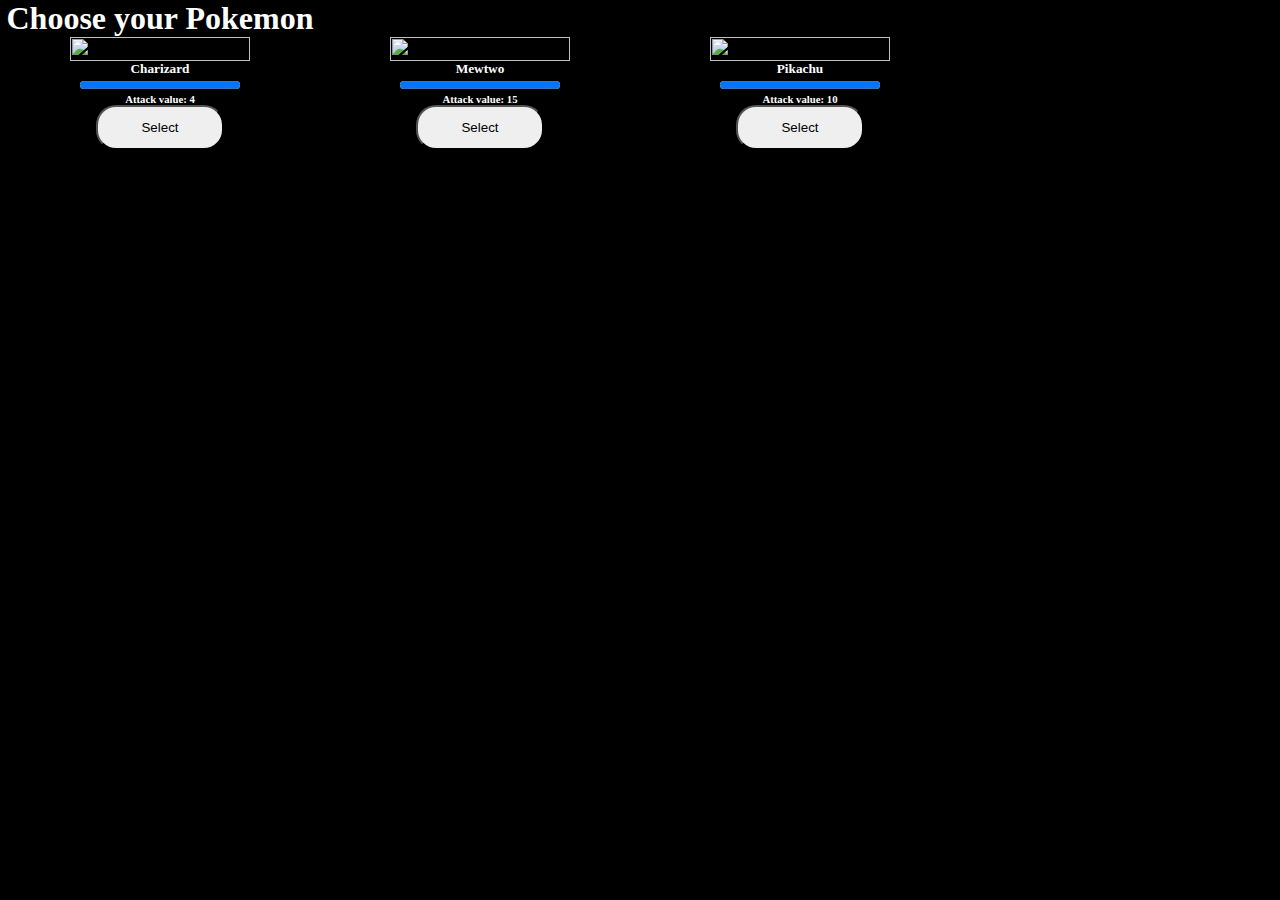
==== index.html @ b5d68350 "Base battle requirements" ====
<!DOCTYPE html>
<html lang="en">
<head>
    <meta charset="UTF-8">
    <meta http-equiv="X-UA-Compatible" content="IE=edge">
    <meta name="viewport" content="width=device-width, initial-scale=1.0">
    <script src="https://cdn.jsdelivr.net/npm/js-cookie@2/src/js.cookie.min.js"></script>
    <script src="js/index.js" defer></script>
    <link rel="stylesheet" href="css/index.css">
    <title>Document</title>
</head>
<body>
    <h1>Choose your Pokemon</h1>
    <div class="character">
        <img src="http://static.pokemonpets.com/images/monsters-images-800-800/6-Charizard.webp" alt="">
        <h5>Charizard</h5>
        <progress id="health" value="100" max="100"></progress>
        <h6 value="4">Attack value: 4</h6>
        <button onclick="addSelection(this); addEnemy(); redirectBattle();">Select</button>
    </div>

    <div class="character">
        <img src="https://static.pokemonpets.com/images/monsters-images-800-800/150-mewtwo.webp" alt="">
        <h5>Mewtwo</h5>
        <progress id="health" value="100" max="100"></progress>
        <h6 value="15">Attack value: 15</h6>
        <button onclick="addSelection(this); addEnemy(); redirectBattle();">Select</button>
    </div>

    <div class="character">
        <img src="https://static.pokemonpets.com/images/monsters-images-800-800/25-pikachu.webp" alt="">
        <h5>Pikachu</h5>
        <progress id="health" value="100" max="100"></progress>
        <h6 value="10">Attack value: 10</h6>
        <button onclick="addSelection(this); addEnemy(); redirectBattle();">Select</button>
    </div>
</body>
</html>
---- css/index.css ----
* {
    padding: 0;
    margin: 0;
}

body {
    display: grid;
    grid-template-columns: repeat(4, 1fr);
    grid-template-rows: repeat(2, fit-content());
    width: 100%;
    height: 100%;
    background-color: black;
    color: white;
    justify-items: center;
    align-items: center;
}

img {
    width: 20vh;
    height: 100%;
    object-fit: cover;
}

div {
    display: grid;
    grid-template-rows: repeat(3, fit-content());
    height: 100%;
    justify-items: center;
    grid-row: 2 / 3;
}

button {
    width: 10vw;
    height: 5vh;
    border-radius: 20px;
}

a {
    color: white;
    border-style: solid;
    padding: 0 20px;
    text-decoration: none;
}
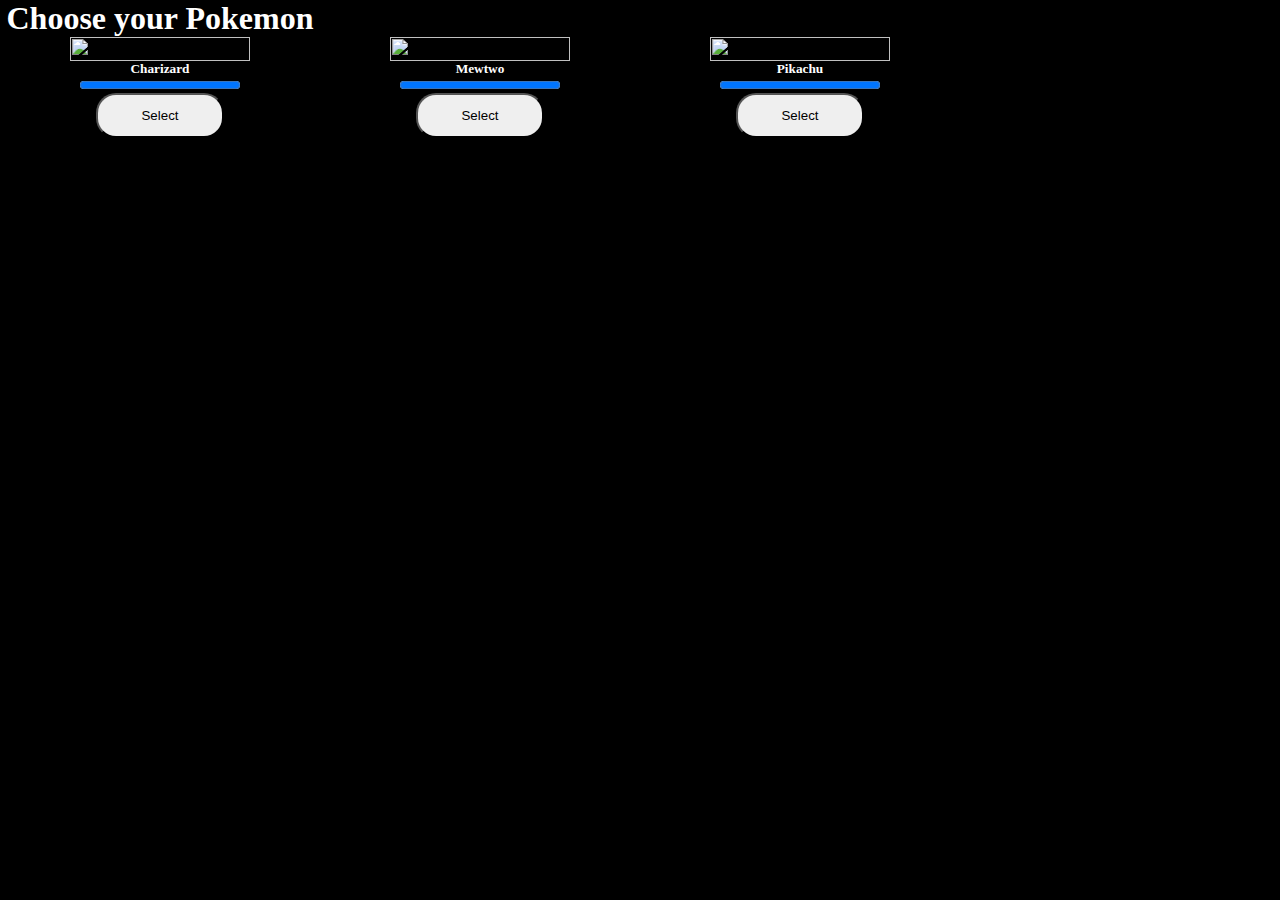
==== commit 6ec111cf: "randomized attacks" ====
--- a/index.html
+++ b/index.html
@@ -15,7 +15,6 @@
         <img src="http://static.pokemonpets.com/images/monsters-images-800-800/6-Charizard.webp" alt="">
         <h5>Charizard</h5>
         <progress id="health" value="100" max="100"></progress>
-        <h6 value="4">Attack value: 4</h6>
         <button onclick="addSelection(this); addEnemy(); redirectBattle();">Select</button>
     </div>
 
@@ -23,15 +22,14 @@
         <img src="https://static.pokemonpets.com/images/monsters-images-800-800/150-mewtwo.webp" alt="">
         <h5>Mewtwo</h5>
         <progress id="health" value="100" max="100"></progress>
-        <h6 value="15">Attack value: 15</h6>
         <button onclick="addSelection(this); addEnemy(); redirectBattle();">Select</button>
+        
     </div>
 
     <div class="character">
         <img src="https://static.pokemonpets.com/images/monsters-images-800-800/25-pikachu.webp" alt="">
         <h5>Pikachu</h5>
         <progress id="health" value="100" max="100"></progress>
-        <h6 value="10">Attack value: 10</h6>
         <button onclick="addSelection(this); addEnemy(); redirectBattle();">Select</button>
     </div>
 </body>
